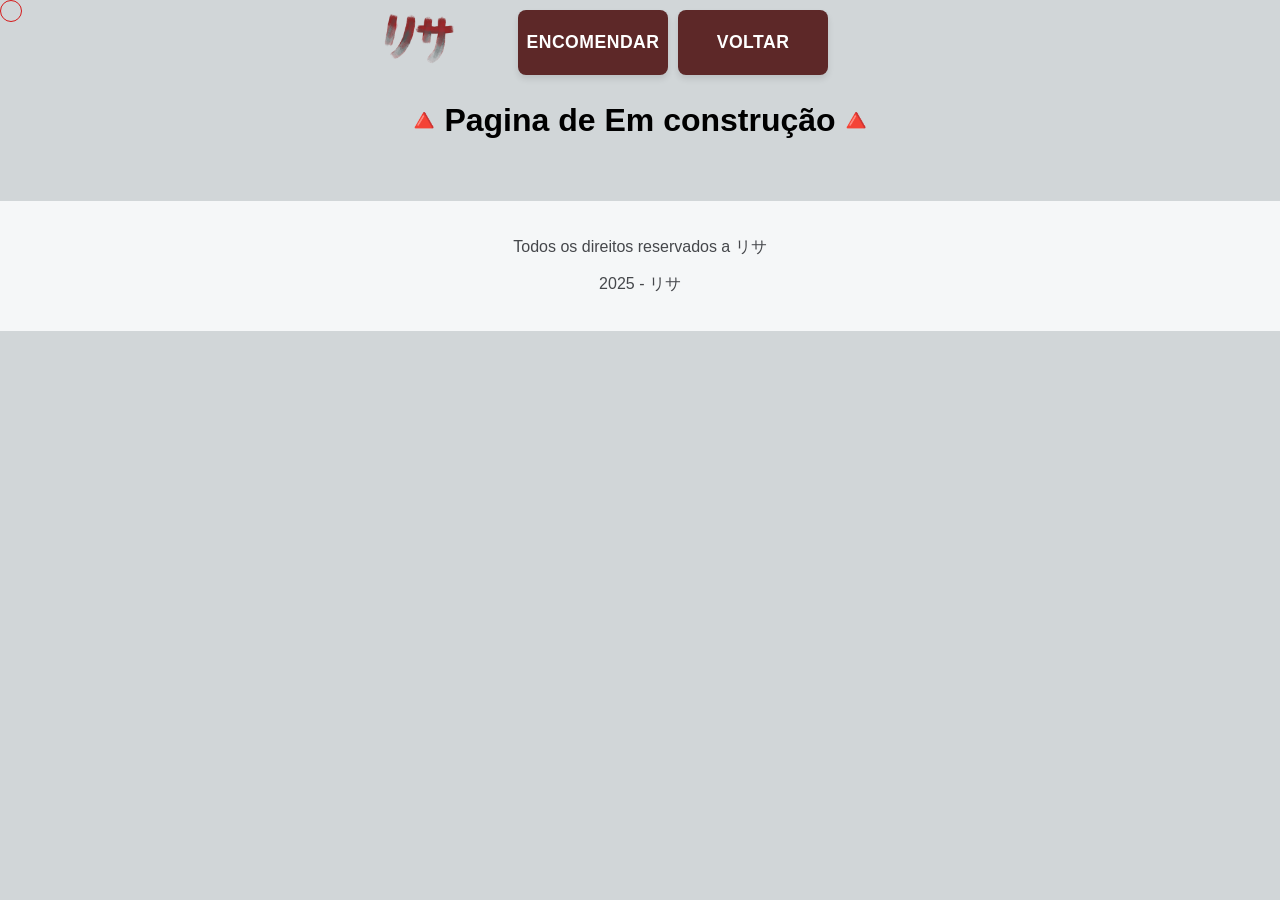
==== comission.html @ 0a7b8277 "adiçao de pagina de encomenda" ====
<!DOCTYPE html>
<html lang="en">
<head>
    <meta charset="UTF-8">
    <meta name="viewport" content="width=device-width, initial-scale=1.0">
    <title>Comission</title>
    <link rel="stylesheet" href="styles.css">
</head>
<body>
    <div class="header-group-left">
        <img src="/img/AikoLogo.png" alt="Logo da Aiko" class="logo">
            <a href="comission.html">
                <button class="botao-padrao">encomendar</button>
            </a>
            <a href="index.html">
                <button class="botao-padrao">voltar</button>
            </a>
    </div>
    <h1>🔺Pagina de Em construção🔺</h1>  
<footer>
    <p>Todos os direitos reservados a リサ</p>
    <p>2025 - リサ</p>
</footer>
<div id="custom-cursor"></div>  
<script src="cursor.js"></script>
</body>
</html>
---- styles.css ----
@import url('https://fonts.googleapis.com/css2?family=Inter:wght@400;600;700&display=swap');

body {
    font-family: "Chakra Petch", sans-serif;
    background-color: #d1d6d8;
    display: flex;
    flex-direction: column;
    align-items: center;
    min-height: 100vh; /* Usa min-height para garantir que o corpo cresça */
    padding: 0;
    margin: 0; /* Garante que não haja margem padrão */
}

/* ----------------------------------------------------------------- */
/* CABEÇALHO (HEADER) */
/* ----------------------------------------------------------------- */

header {
    position: fixed; 
    top: 0; 
    left: 0;
    width: 100%; 
    display: flex;
    justify-content: flex-start;
    align-items: flex-start;
    background-color: #202425; 
    padding: 10px 3vw 5px 3vw; /* Usa 'vw' (viewport width) para padding lateral */
    box-shadow: 0 2px 4px rgba(0, 0, 0, 0.5); 
    z-index: 1000; 
    transition: transform 0.3s ease-in-out; 
}

.header-group-left {
    display: flex;
    align-items: center; 
    margin-right: 5vw; /* Usa 'vw' para margem */
}

.header-hidden {
    transform: translateY(-100%); 
}

.logo {
    width: 80px; 
    height: 80px; 
    margin-right: 60px; 
}

.botao-padrao {
    border-radius: 8px; 
    position: static; 
    margin-top: 5px; 
    width: 150px;
    height: 65px; 
    background-color: #5d2828; 
    color: white; 
    border: none;
    cursor: pointer;
    font-size: 1.1rem; 
    font-weight: 600; 
    letter-spacing: 0.5px; 
    text-transform: uppercase; 
    box-shadow: 0 4px 6px rgba(0, 0, 0, 0.1); 
    transition: all 0.1s ease-in-out;
    margin-right: 10px; 
}
 
.botao-padrao:hover {
    background-color: #7b9fb5; 
    box-shadow: 0 9px 40px rgba(0, 0, 0, 0.2);
    transform: translateY(-20px); 
}

.botao-padrao:active {
    transform: translateY(2px); 
    box-shadow: 0 2px 4px rgba(0, 0, 0, 0.1); 
}

/* ----------------------------------------------------------------- */
/* IMAGEM PRINCIPAL COM TEXTO (HERO) */
/* ----------------------------------------------------------------- */

.imagem-com-texto {
    width: 100%; /* Usa 100% da largura do contêiner */
    height: 70vh; /* Usa 70% da altura da viewport para ser responsivo */
    max-height: 820px; /* Mantém um limite superior */
    background-image: url('/img/matsuri.png');
    background-size: cover;
    background-position: center;
    display: flex;
    flex-direction: column;
    justify-content: center;
    align-items: center; 
    text-align: center;
    color: white; 
    text-shadow: 0 2px 20px #191819; 
    margin-top: 90px; /* Adicionado espaço para o header fixo não cobrir */
}

.imagem-com-texto h1 {
    font-size: 4rem; /* Reduzido o tamanho para se adaptar melhor a telas menores */
    margin-bottom: 5px;
}

.imagem-com-texto p {
    font-size: 1.1rem;
    margin-top: 0;
}

/* ----------------------------------------------------------------- */
/* TEXTO PORTFÓLIO */
/* ----------------------------------------------------------------- */

.texto-portifolio {
    color: rgb(30, 27, 27);
    text-align: left;
    width: 94%; /* Limita a largura do contêiner */
    margin: 30px 3%; /* Adiciona margem superior e inferior, e centraliza */
}

.texto-portifolio h1 {
    color: inherit; 
    font-size: 2rem; /* Tamanho do título do portfólio */
}

/* ----------------------------------------------------------------- */
/* GRID DE ARTES OTIMIZADO */
/* ----------------------------------------------------------------- */

.grid-artes {
    position: static;
    width: 100%; 
    max-width: 1200px;
    margin: 20px auto;
    padding: 0 20px;
    display: grid;
    grid-template-columns: repeat(5, 1fr);
    gap: 10px;
}

.arte {
    position: relative; 
    overflow: hidden; 
    
    /* 🔑 OTIMIZAÇÃO: Avisa o navegador para usar a GPU para o zoom e a sombra */
    will-change: transform, box-shadow; 
    
    transition: transform 0.3s ease-in-out, box-shadow 0.3s ease-in-out; 
    margin: 0; 
    display: flex; 
    justify-content: center;
    align-items: center;
    height: auto;
}

.arte img {
    width: 100%;
    height: 100%;
    aspect-ratio: 1 / 1; 
    object-fit: cover;
    display: block;
    
    /* 🔑 OTIMIZAÇÃO: Avisa o navegador para usar a GPU para o filtro (escurecimento) */
    will-change: filter;
    
    transition: filter 0.3s ease-in-out;
}



/* Estilo do Botão de Download (Mantido) */
.download-button {
    position: absolute; 
    bottom: 10px; 
    left: 50%;
    transform: translateX(-50%); 
    background-color: azure (0, 0, 0, 0.7); 
    color: white;
    padding: 8px 15px;
    border-radius: 5px;
    text-decoration: none; 
    font-size: 0.9rem;
    font-weight: bold;
    cursor: pointer;
    opacity: 0; 
    visibility: hidden; 
    transition: opacity 0.3s ease-in-out, visibility 0.3s ease-in-out; 
    z-index: 2; 
    border: 1px solid white; 
}

.arte:hover {
    box-shadow: 0 2px 20px rgba(25, 24, 25, 0.8); 
    transform: scale(1.05); 
    z-index: 1; 
}

.arte:hover .download-button {
    opacity: 1;
    visibility: visible;
}

.arte:hover img {
    filter: brightness(70%);
}

/* ----------------------------------------------------------------- */
/* RODAPÉ (FOOTER) */
/* ----------------------------------------------------------------- */

footer {
    background-color: #F5F7F8; 
    color: #45474B; 
    text-align: center; 
    padding: 20px 0; /* Padding vertical para dar espaço */
    width: 100%;
    position: static; /* CHAVE: Permite que ele fique no fim do conteúdo */
    font-size: 1rem;
    margin-top: 40px; /* Adiciona um espaço antes do rodapé */
}

/* ----------------------------------------------------------------- */
/* MEDIA QUERIES PARA RESPONSIVIDADE */
/* ----------------------------------------------------------------- */

/* Telas Médias (Ex: Tablets na vertical) */
@media (max-width: 1024px) {
    .grid-artes {
        grid-template-columns: repeat(4, 1fr); /* 4 colunas */
    }

    .imagem-com-texto h1 {
        font-size: 3rem;
    }
}

/* Telas Pequenas (Ex: Celulares) */
@media (max-width: 600px) {
    .grid-artes {
        grid-template-columns: repeat(2, 1fr); /* 2 colunas */
        padding: 0 10px;
    }

    .logo {
        width: 60px;
        height: 60px;
    }

    .botao-encomenda {
        width: 120px;
        height: 50px;
        font-size: 0.9rem;
    }
    
    .imagem-com-texto {
        height: 50vh;
    }
    
    .imagem-com-texto h1 {
        font-size: 2rem;
    }
}

/* 1. Esconde o cursor padrão do sistema em todos os lugares */
body, a, button, .botao-encomenda, .arte {
    cursor: none !important; 
}

/* 2. Estiliza o ponto personalizado */
#custom-cursor {
    width: 20px; /* Aumentei o tamanho base para o anel ser mais visível */
    height: 20px;
    
    /* 🔑 MUDANÇA: Preenchimento totalmente transparente */
    background-color: transparent; 
    
    /* 🔑 ADIÇÃO: Borda fina e preta (ou a cor do seu fundo) */
    border: 1px solid rgb(212, 25, 25); 
    
    border-radius: 50%;
    position: fixed; 
    pointer-events: none; 
    will-change: transform;
    z-index: 9999;
    transition: width 0.2s, height 0.2s, background-color 0.2s, border-color 0.2s; /* Adicionado border-color */
    
    top: 0;
    left: 0;
}

/* Opcional: Efeito Sutil de Clique/Hover */
.cursor-active {
    width: 30px !important; /* Aumentei um pouco mais para o efeito ser notável */
    height: 30px !important;
    
    /* 🔑 MUDANÇA: Preenche o círculo quando ativo */
    background-color: rgba(176, 70, 70, 0.8) !important; /* Cor do preenchimento semi-transparente */
    border: 2px solid rgb(212, 25, 25); 
    /* 🔑 ADIÇÃO: Remove a borda para deixar só o preenchimento */
    border-color: transparent !important; 
}
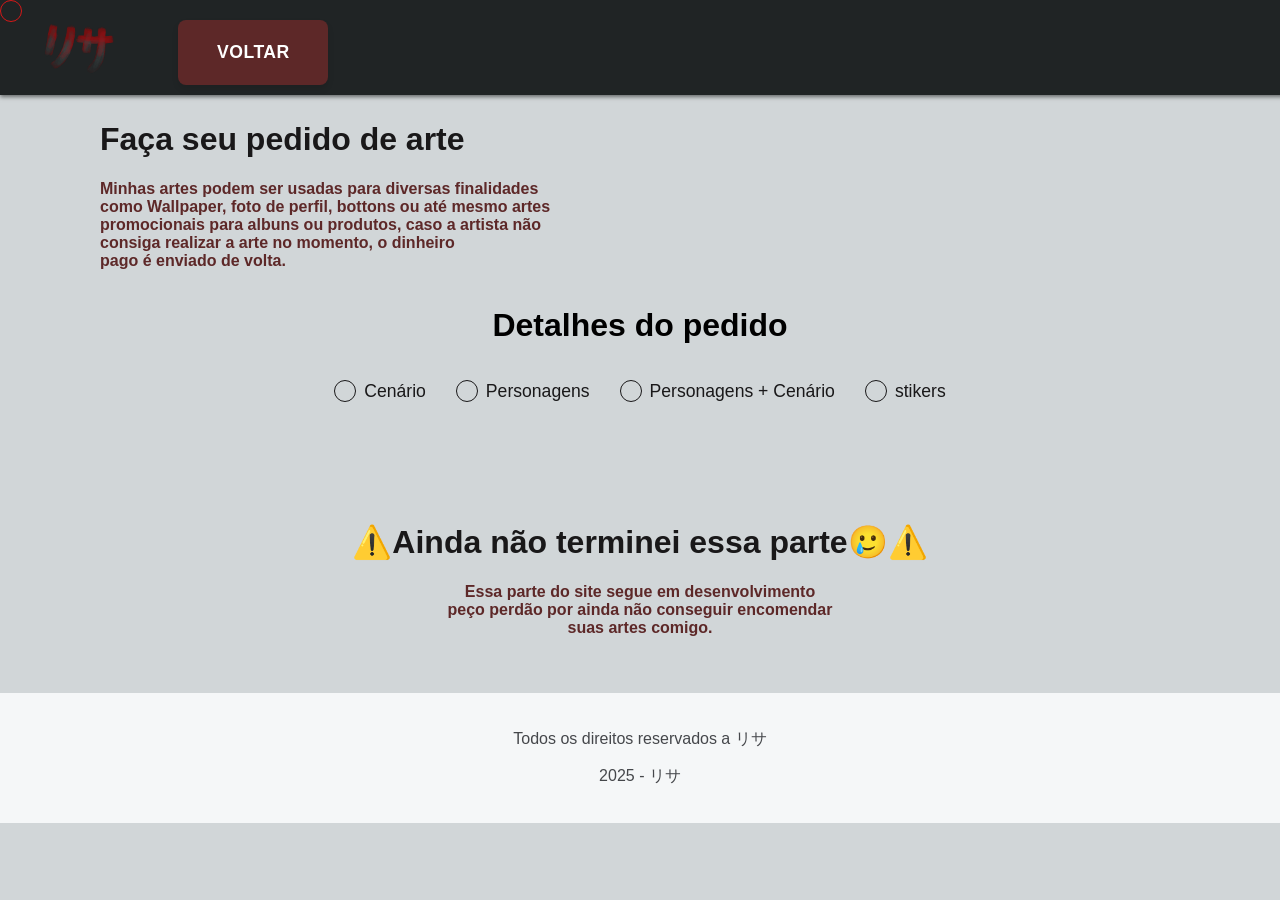
==== commit d9efb51c: "adição de caixas de seleção e melhoria do cursor" ====
--- a/comission.html
+++ b/comission.html
@@ -6,17 +6,61 @@
     <title>Comission</title>
     <link rel="stylesheet" href="styles.css">
 </head>
-<body>
+<header>
     <div class="header-group-left">
         <img src="/img/AikoLogo.png" alt="Logo da Aiko" class="logo">
-            <a href="comission.html">
-                <button class="botao-padrao">encomendar</button>
-            </a>
             <a href="index.html">
                 <button class="botao-padrao">voltar</button>
             </a>
+</header>
     </div>
-    <h1>🔺Pagina de Em construção🔺</h1>  
+    <div ></div>
+    <div class="texto-explicativo">
+        <h1>Faça seu pedido de arte</h1>
+    <p>
+    <strong>
+        Minhas artes podem ser usadas para diversas finalidades<br>
+        como Wallpaper, foto de perfil, bottons ou até mesmo artes<br>
+        promocionais para albuns ou produtos, caso a artista não<br>
+        consiga realizar a arte no momento, o dinheiro<br>
+        pago é enviado de volta.
+    </strong>
+    </p>  
+    </div>
+<div class="formularios">
+    <h1>Detalhes do pedido</h1>
+    
+    <div class="checkbox-group"> 
+        <label>
+            <input type="radio" name="categorias" value="Cenario">
+            <span>Cenário</span> 
+        </label>
+        
+        <label>
+            <input type="radio" name="categorias" value="Personagens">
+            <span>Personagens</span> 
+        </label>
+        
+        <label>
+            <input type="radio" name="categorias" value="Personagens-Cenario">
+            <span>Personagens + Cenário</span> 
+        </label>
+                <label>
+            <input type="radio" name="categorias" value="stikers">
+            <span>stikers</span> 
+        </label>
+    </div>
+</div>
+<div class="desenvolvimento">
+    <h1>⚠️Ainda não terminei essa parte🥲⚠️</h1>
+    <p>
+    <strong>
+        Essa parte do site segue em desenvolvimento<br>
+        peço perdão por ainda não conseguir encomendar<br>
+        suas artes comigo.
+    </strong>
+    </p>
+</div>
 <footer>
     <p>Todos os direitos reservados a リサ</p>
     <p>2025 - リサ</p>
--- a/styles.css
+++ b/styles.css
@@ -5,7 +5,6 @@
     background-color: #d1d6d8;
     display: flex;
     flex-direction: column;
-    align-items: center;
     min-height: 100vh; /* Usa min-height para garantir que o corpo cresça */
     padding: 0;
     margin: 0; /* Garante que não haja margem padrão */
@@ -84,8 +83,8 @@
     width: 100%; /* Usa 100% da largura do contêiner */
     height: 70vh; /* Usa 70% da altura da viewport para ser responsivo */
     max-height: 820px; /* Mantém um limite superior */
-    background-image: url('/img/matsuri.png');
-    background-size: cover;
+    background-image: url('/img/trust.jpg');
+    background-size:cover;
     background-position: center;
     display: flex;
     flex-direction: column;
@@ -112,7 +111,7 @@
 /* ----------------------------------------------------------------- */
 
 .texto-portifolio {
-    color: rgb(30, 27, 27);
+    color: #191819;
     text-align: left;
     width: 94%; /* Limita a largura do contêiner */
     margin: 30px 3%; /* Adiciona margem superior e inferior, e centraliza */
@@ -121,6 +120,27 @@
 .texto-portifolio h1 {
     color: inherit; 
     font-size: 2rem; /* Tamanho do título do portfólio */
+}
+.texto-explicativo {
+    text-align: left;
+    margin-top: 100px;
+    margin-left: 100px;
+}
+.texto-explicativo h1 {
+    color: #191819;
+}
+.texto-explicativo p {
+    color: #5d2828;
+}
+.desenvolvimento {
+    text-align: center;
+    margin-top: 100px;
+}
+.desenvolvimento h1 {
+    color: #191819;
+}
+.desenvolvimento p {
+    color: #5d2828;
 }
 
 /* ----------------------------------------------------------------- */
@@ -246,7 +266,8 @@
         height: 60px;
     }
 
-    .botao-encomenda {
+    .botao-padrao
+     {
         width: 120px;
         height: 50px;
         font-size: 0.9rem;
@@ -260,9 +281,15 @@
         font-size: 2rem;
     }
 }
+body {
+user-select: none;
+-webtkit-user-select: none;
+-moz-user-select: none;
+-ms-user-select: none;
+}
 
 /* 1. Esconde o cursor padrão do sistema em todos os lugares */
-body, a, button, .botao-encomenda, .arte {
+body, a, button, .botao-padrao, .botao-padrao:active, .botao-padrao:hover, .arte, .formularios, input, label {
     cursor: none !important; 
 }
 
@@ -273,8 +300,6 @@
     
     /* 🔑 MUDANÇA: Preenchimento totalmente transparente */
     background-color: transparent; 
-    
-    /* 🔑 ADIÇÃO: Borda fina e preta (ou a cor do seu fundo) */
     border: 1px solid rgb(212, 25, 25); 
     
     border-radius: 50%;
@@ -298,4 +323,106 @@
     border: 2px solid rgb(212, 25, 25); 
     /* 🔑 ADIÇÃO: Remove a borda para deixar só o preenchimento */
     border-color: transparent !important; 
+}
+
+.formularios {
+    margin-top: center;
+    text-align: center;
+}
+/* ----------------------------------------------------------------- */
+/* ESTILIZAÇÃO PARA RADIO BUTTONS (CORREÇÃO FINAL) */
+/* ----------------------------------------------------------------- */
+
+.formularios {
+    display: flex;
+    flex-direction: column; 
+    align-items: center; 
+}
+
+.checkbox-group {
+    display: flex;
+    gap: 30px; 
+    margin-top: 15px;
+}
+
+.formularios label {
+    display: flex;
+    align-items: center;
+    cursor: pointer;
+    font-size: 1.1rem;
+    color: #191819; 
+    position: relative;
+}
+
+/* 1. Esconde o radio button nativo COMPLETAMENTE (usando o seletor de tipo) */
+.formularios input[type="radio"] { 
+    position: absolute;
+    /* CHAVE: Esconde o círculo nativo, eliminando o "círculo feio" */
+    opacity: 0;
+    width: 0;
+    height: 0;
+}
+
+/* Estilo do SPAN: Container do texto e dos pseudo-elementos */
+.formularios label span {
+    position: relative;
+    padding-left: 30px; 
+    display: block; 
+    transition: color 0.2s ease-in-out;
+}
+
+/* 2. Cria a caixa de seleção customizada (o CÍRCULO EXTERNO) */
+.formularios label span::before {
+    content: "";
+    position: absolute;
+    left: 0;
+    top: 50%;
+    transform: translateY(-50%);
+    width: 20px;
+    height: 20px;
+    
+    /* CHAVE: Forma de círculo */
+    border-radius: 50%; 
+    
+    border: 1px solid #191819; /* Borda escura */
+    background-color: #d1d6d8; /* Fundo claro */
+    transition: all 0.2s ease-in-out;
+}
+
+/* 3. Estiliza o estado de HOVER (passar o mouse) */
+.formularios label:hover span::before {
+    border-color: #5d2828; 
+    box-shadow: 0 0 5px rgba(93, 40, 40, 0.5);
+}
+
+/* 4. Estiliza o estado MARCADO (o preenchimento do círculo) */
+.formularios input[type="radio"]:checked + span::before { /* O seletor é crucial aqui */
+    background-color: #5d2828; /* Cor de destaque (vinho) */
+    border-color: #5d2828;
+}
+
+/* 5. Cria o ícone de "check" dentro da caixa marcada (o PONTO INTERNO) */
+.formularios label span::after {
+    content: "";
+    position: absolute;
+    /* Ajustes para centralizar o ponto menor dentro do círculo de 20px */
+    left: 4px; 
+    top: 50%;
+    transform: translateY(-50%);
+    width: 12px; /* Ponto ligeiramente menor */
+    height: 12px;
+    opacity: 0; /* Começa invisível */
+    transition: opacity 0.2s ease-in-out;
+    z-index: 3; /* Garante que o ponto interno fique sobre o fundo preenchido */
+}
+
+/* 6. Mostra o ícone de check (o ponto) quando marcado */
+.formularios input[type="radio"]:checked + span::after {
+    opacity: 1;
+}
+
+/* 7. Destaque do texto quando marcado */
+.formularios input[type="radio"]:checked + span {
+    font-weight: 700;
+    color: #5d2828;
 }
